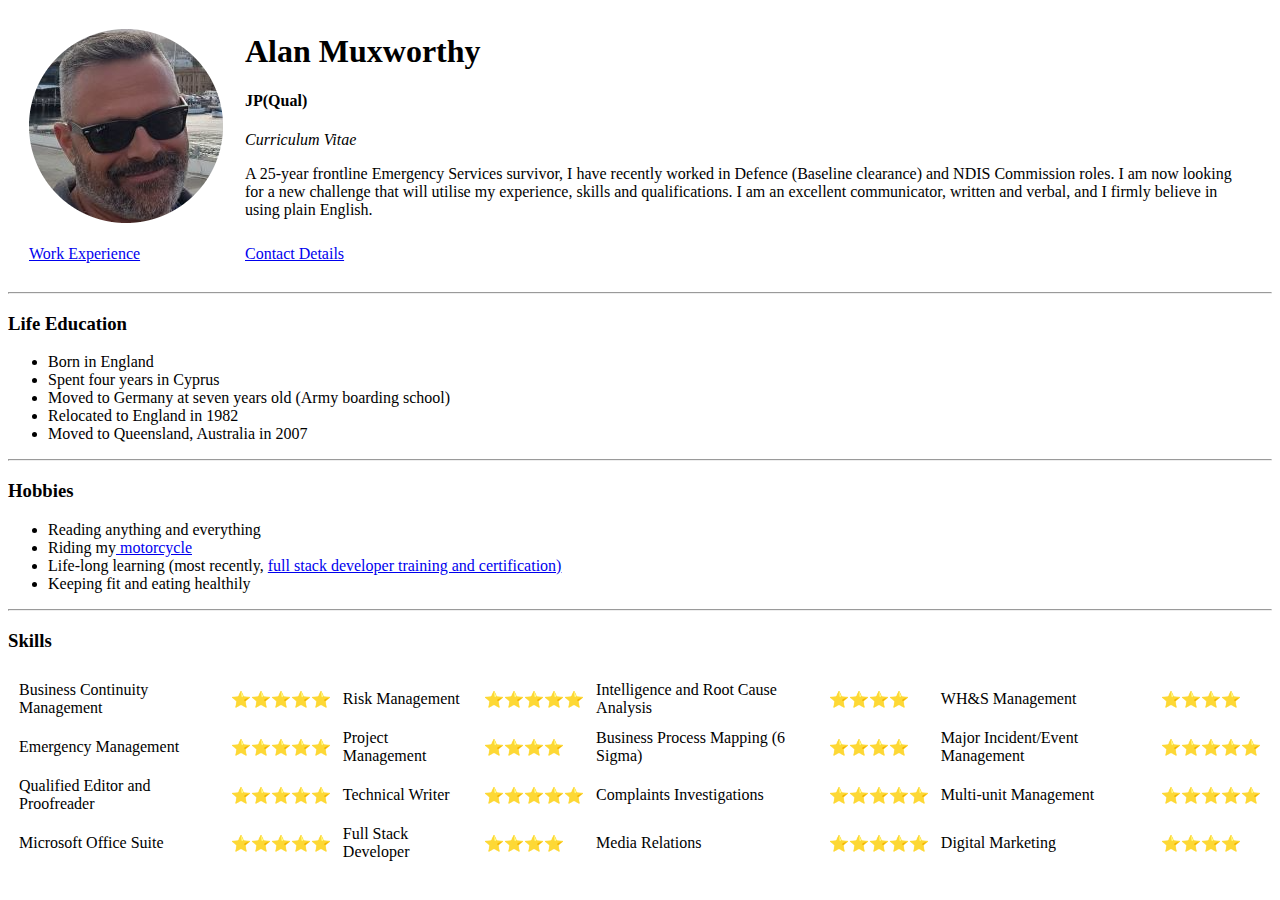
==== index.html @ c260c900 "Add files via upload" ====
<!DOCTYPE.html>
<head>
    <meta charset="UTF-8">
    <title>Alan Muxworthy - Curriculum Vitae</title>
<link rel="stylesheet" href="css/styles.css">
</head>
<body>
    <table cellspacing="20">
        <tr>
            <td><img src="al4-modified.png" alt="Alan Profile Picture"></td>
            <td> <h1>Alan Muxworthy</h1>
                <H4>JP(Qual)</H4>
                <p><em>Curriculum Vitae</em></p>
                <p>A 25-year frontline Emergency Services survivor, I have recently worked in Defence (Baseline clearance) and NDIS Commission roles. I am now looking for a new challenge that will utilise my experience, skills and qualifications. I am an excellent communicator, written and verbal, and I firmly believe in using plain English.</p></td>
        </tr>
        <tr>
            <td><a href="workexperience.html">Work Experience</a></td>
            <td> <a href="contactdetails.html"> Contact Details</a></td>
        </tr>
    </table>
    <hr>
    <h3>Life Education</h3> 
<ul>
    <li>Born in England
    <li>Spent four years in Cyprus
    <li>Moved to Germany at seven years old (Army boarding school)
    <li>Relocated to England in 1982
    <li>Moved to Queensland, Australia in 2007
</ul>
<hr>
<h3>Hobbies</h3>
<ul>
    <li>Reading anything and everything</li>
    <li>Riding my<a href="20181231_141643.jpg"> motorcycle</a></li>
    <li>Life-long learning (most recently, <a href="https://appbrewery.com/p/web-development-course-resources"> full stack developer training and certification)</a></li>
    <li>Keeping fit and eating healthily</li>
</ul>
<hr>
 <h3>Skills</h3>
    <table cellspacing="10">
        <tr>
            <td>Business Continuity Management</td>
            <td>⭐⭐⭐⭐⭐</td><td>Risk Management</td><td>⭐⭐⭐⭐⭐</td><td>Intelligence and Root Cause Analysis</td><td>⭐⭐⭐⭐</td><td>WH&S Management</td><td>⭐⭐⭐⭐</td>
        </tr>
        <tr>
            <td>Emergency Management</td><td>⭐⭐⭐⭐⭐</td><td>Project Management</td><td>⭐⭐⭐⭐</td><td>Business Process Mapping (6 Sigma)</td><td>⭐⭐⭐⭐</td><td>Major Incident/Event Management</td><td>⭐⭐⭐⭐⭐</td>
        </tr>
        <tr>
            <td>Qualified Editor and Proofreader</td><td>⭐⭐⭐⭐⭐</td><td>Technical Writer</td><td>⭐⭐⭐⭐⭐</td><td>Complaints Investigations</td><td>⭐⭐⭐⭐⭐</td><td>Multi-unit Management</td><td>⭐⭐⭐⭐⭐</td>
        </tr>
        <tr>
            <td>Microsoft Office Suite</td><td>⭐⭐⭐⭐⭐</td><td>Full Stack Developer</td><td>⭐⭐⭐⭐</td><td>Media Relations</td><td>⭐⭐⭐⭐⭐</td><td>Digital Marketing</td><td>⭐⭐⭐⭐</td>
        </tr>
    </table>
</body>
</p>
</body>
</html>
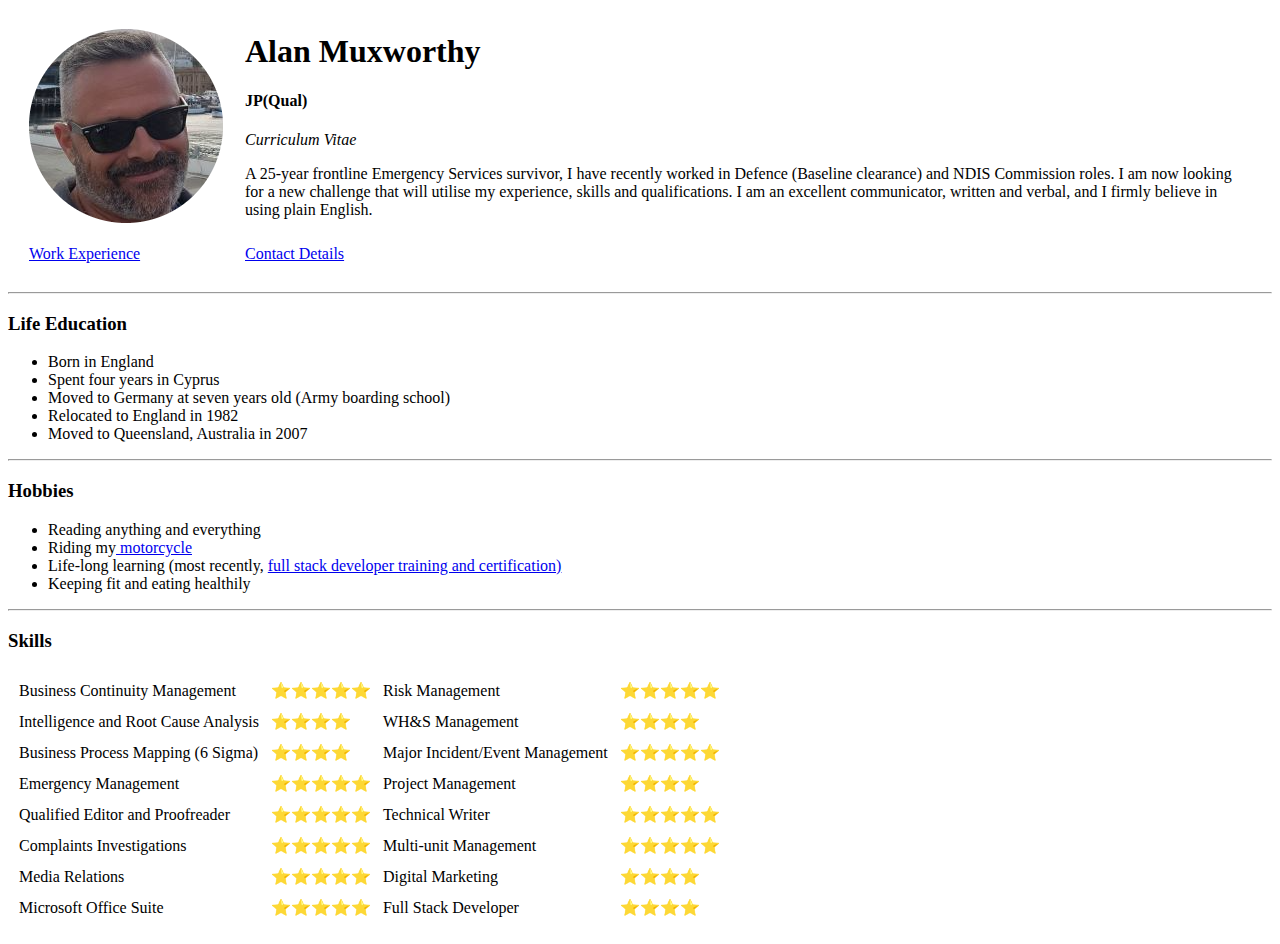
==== commit f4ba0de2: "Add files via upload" ====
--- a/index.html
+++ b/index.html
@@ -1,6 +1,7 @@
 <!DOCTYPE.html>
 <head>
     <meta charset="UTF-8">
+     <meta name="viewport" content="width=device-width, initial-scale=1.0">
     <title>Alan Muxworthy - Curriculum Vitae</title>
 <link rel="stylesheet" href="css/styles.css">
 </head>
@@ -39,17 +40,28 @@
  <h3>Skills</h3>
     <table cellspacing="10">
         <tr>
-            <td>Business Continuity Management</td>
-            <td>⭐⭐⭐⭐⭐</td><td>Risk Management</td><td>⭐⭐⭐⭐⭐</td><td>Intelligence and Root Cause Analysis</td><td>⭐⭐⭐⭐</td><td>WH&S Management</td><td>⭐⭐⭐⭐</td>
+            <td>Business Continuity Management</td><td>⭐⭐⭐⭐⭐</td><td>Risk Management</td><td>⭐⭐⭐⭐⭐</td>
         </tr>
         <tr>
-            <td>Emergency Management</td><td>⭐⭐⭐⭐⭐</td><td>Project Management</td><td>⭐⭐⭐⭐</td><td>Business Process Mapping (6 Sigma)</td><td>⭐⭐⭐⭐</td><td>Major Incident/Event Management</td><td>⭐⭐⭐⭐⭐</td>
+            <td>Intelligence and Root Cause Analysis</td><td>⭐⭐⭐⭐</td><td>WH&S Management</td><td>⭐⭐⭐⭐</td>
         </tr>
         <tr>
-            <td>Qualified Editor and Proofreader</td><td>⭐⭐⭐⭐⭐</td><td>Technical Writer</td><td>⭐⭐⭐⭐⭐</td><td>Complaints Investigations</td><td>⭐⭐⭐⭐⭐</td><td>Multi-unit Management</td><td>⭐⭐⭐⭐⭐</td>
+            <td>Business Process Mapping (6 Sigma)</td><td>⭐⭐⭐⭐</td><td>Major Incident/Event Management</td><td>⭐⭐⭐⭐⭐</td>
         </tr>
         <tr>
-            <td>Microsoft Office Suite</td><td>⭐⭐⭐⭐⭐</td><td>Full Stack Developer</td><td>⭐⭐⭐⭐</td><td>Media Relations</td><td>⭐⭐⭐⭐⭐</td><td>Digital Marketing</td><td>⭐⭐⭐⭐</td>
+            <td>Emergency Management</td><td>⭐⭐⭐⭐⭐</td><td>Project Management</td><td>⭐⭐⭐⭐</td>
+        </tr>
+        <tr>
+             <td>Qualified Editor and Proofreader</td><td>⭐⭐⭐⭐⭐</td><td>Technical Writer</td><td>⭐⭐⭐⭐⭐</td>
+        </tr>
+        <tr>
+           <td>Complaints Investigations</td><td>⭐⭐⭐⭐⭐</td><td>Multi-unit Management</td><td>⭐⭐⭐⭐⭐</td>
+        </tr>
+        <tr>
+           <td>Media Relations</td><td>⭐⭐⭐⭐⭐</td><td>Digital Marketing</td><td>⭐⭐⭐⭐</td>
+        </tr>
+        <tr>
+             <td>Microsoft Office Suite</td><td>⭐⭐⭐⭐⭐</td><td>Full Stack Developer</td><td>⭐⭐⭐⭐</td>
         </tr>
     </table>
 </body>
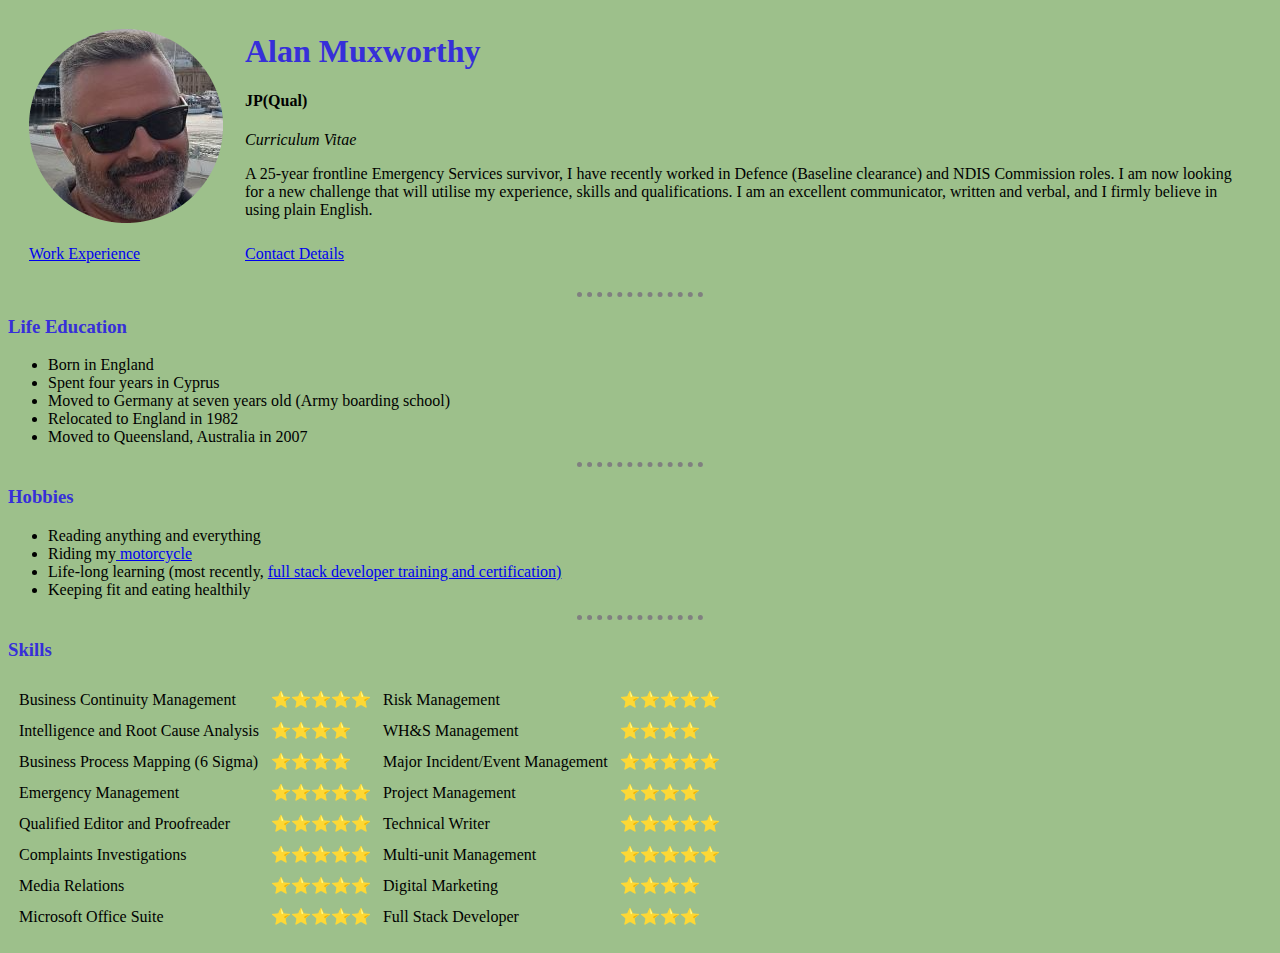
==== commit d8a3482b: "Update index.html" ====
--- a/index.html
+++ b/index.html
@@ -3,7 +3,7 @@
     <meta charset="UTF-8">
      <meta name="viewport" content="width=device-width, initial-scale=1.0">
     <title>Alan Muxworthy - Curriculum Vitae</title>
-<link rel="stylesheet" href="css/styles.css">
+<link rel="stylesheet" href="styles.css">
 </head>
 <body>
     <table cellspacing="20">
@@ -67,4 +67,4 @@
 </body>
 </p>
 </body>
-</html> +</html> 
--- a/styles.css
+++ b/styles.css
@@ -0,0 +1,13 @@
+body{background-color: #9DC08B;}
+        hr{
+        border-style: dotted none none;
+        border-color: grey;
+        border-width: 5px;
+        height: 0px;
+        width: 10%;
+        }
+ h1{color: #362FD9;}
+ h2{color:#362FD9}
+ h3{color: #362FD9;}
+
+        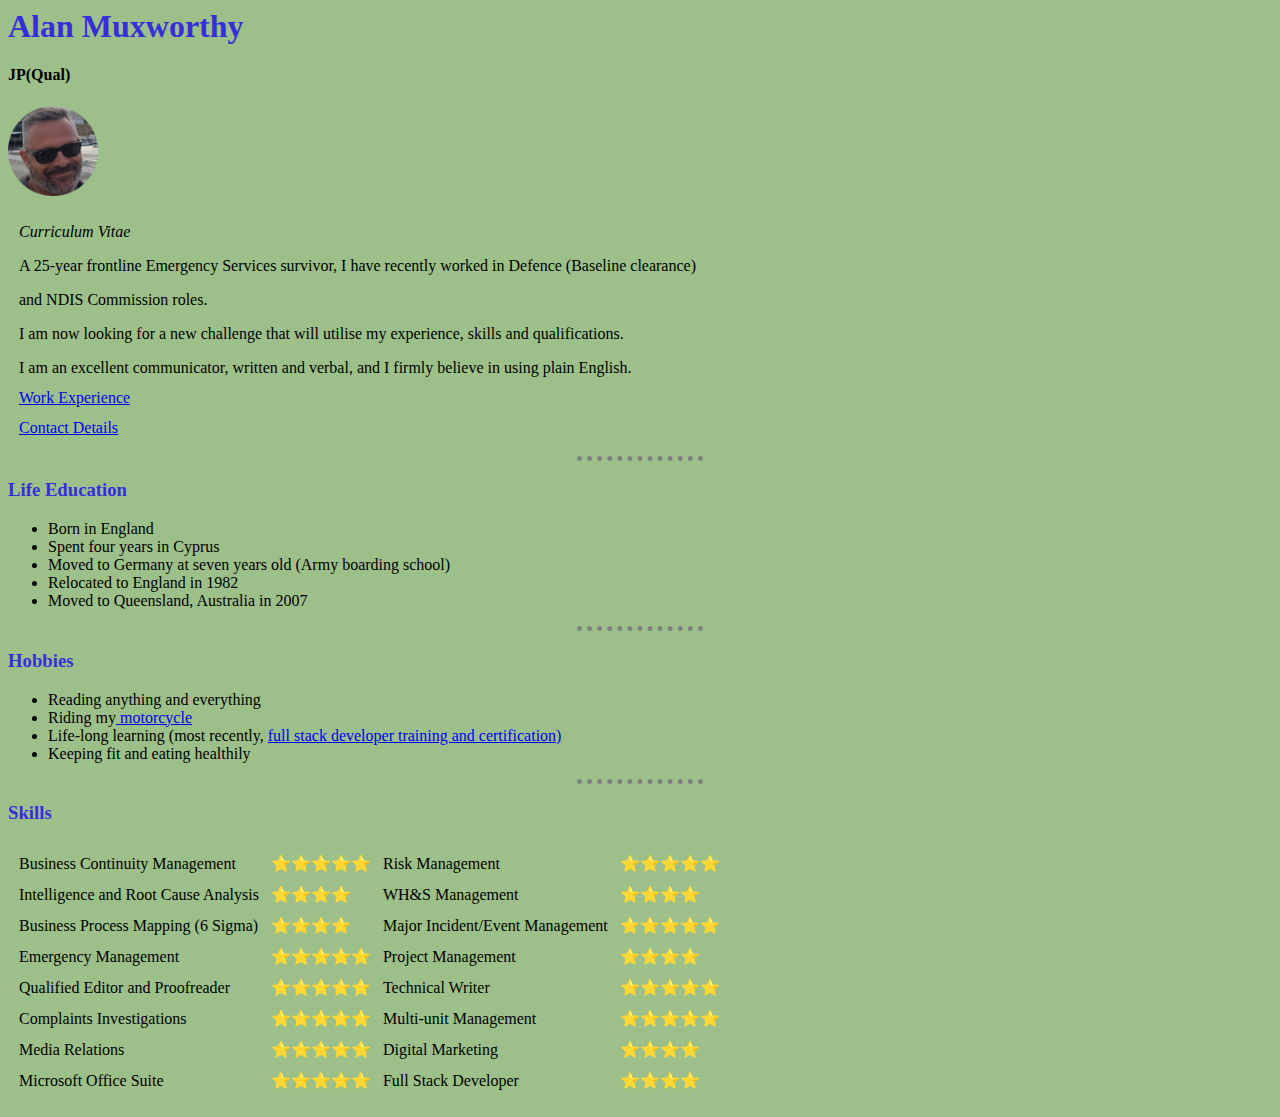
==== commit a6c36b50: "Add files via upload" ====
--- a/index.html
+++ b/index.html
@@ -6,17 +6,22 @@
 <link rel="stylesheet" href="styles.css">
 </head>
 <body>
-    <table cellspacing="20">
+    <h1> Alan Muxworthy</h1>
+    <H4>JP(Qual)</H4><img src="al4-modified.png" alt="Alan Profile Picture" class="center">
+    <table cellspacing="10">
         <tr>
-            <td><img src="al4-modified.png" alt="Alan Profile Picture"></td>
-            <td> <h1>Alan Muxworthy</h1>
-                <H4>JP(Qual)</H4>
+            <td> 
                 <p><em>Curriculum Vitae</em></p>
-                <p>A 25-year frontline Emergency Services survivor, I have recently worked in Defence (Baseline clearance) and NDIS Commission roles. I am now looking for a new challenge that will utilise my experience, skills and qualifications. I am an excellent communicator, written and verbal, and I firmly believe in using plain English.</p></td>
-        </tr>
+                <p>A 25-year frontline Emergency Services survivor, I have recently worked in Defence (Baseline clearance) </p>
+                <p>and NDIS Commission roles.</p>
+                <p> I am now looking for a new challenge that will utilise my experience, skills and qualifications.</p>
+                <p> I am an excellent communicator, written and verbal, and I firmly believe in using plain English.</p></td>
+       </p> 
+    </tr>
         <tr>
-            <td><a href="workexperience.html">Work Experience</a></td>
-            <td> <a href="contactdetails.html"> Contact Details</a></td>
+          <p>  <td><a href="workexperience.html">Work Experience</a></td></tr>
+            <tr><td> <a href="contactdetails.html"> Contact Details</a></td></tr>
+        </p>
         </tr>
     </table>
     <hr>
@@ -67,4 +72,4 @@
 </body>
 </p>
 </body>
-</html> 
+</html> --- a/styles.css
+++ b/styles.css
@@ -9,5 +9,6 @@
  h1{color: #362FD9;}
  h2{color:#362FD9}
  h3{color: #362FD9;}
+ img{height: 90;}
 
         